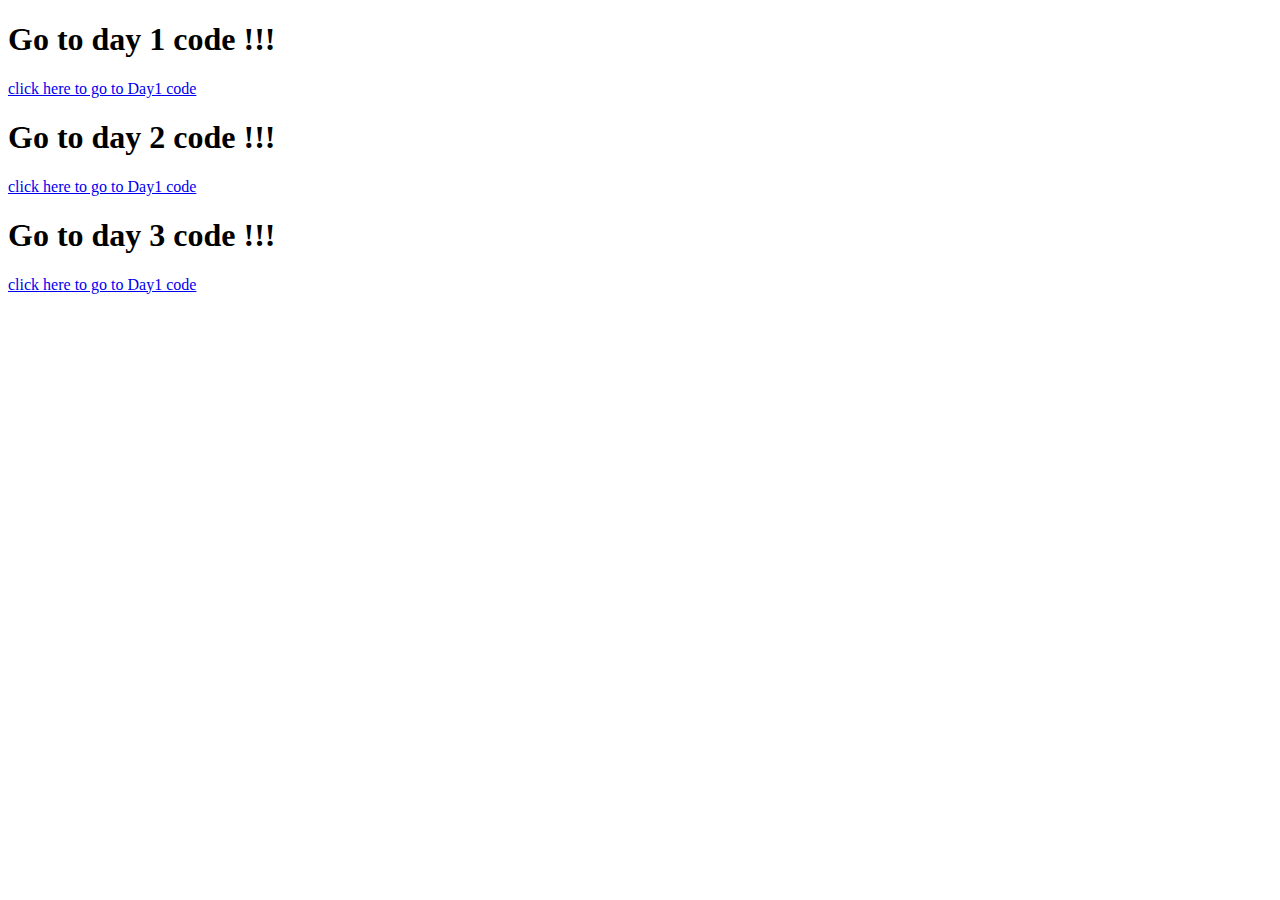
==== index.html @ 75349d7b "deploy code1" ====
<!DOCTYPE html>
<html lang="en">
<head>
    <meta charset="UTF-8">
    <meta name="viewport" content="width=device-width, initial-scale=1.0">
    <title>Document</title>
</head>
<body>
    <h1>Go to day 1 code !!!</h1>
    <a href="day1.html">click here to go to Day1 code </a>
    <h1>Go to day 2 code !!!</h1>
    <a href="index1.html">click here to go to Day1 code </a>
    <h1>Go to day 3 code !!!</h1>
    <a href="image.html">click here to go to Day1 code </a>
</body>
</html>
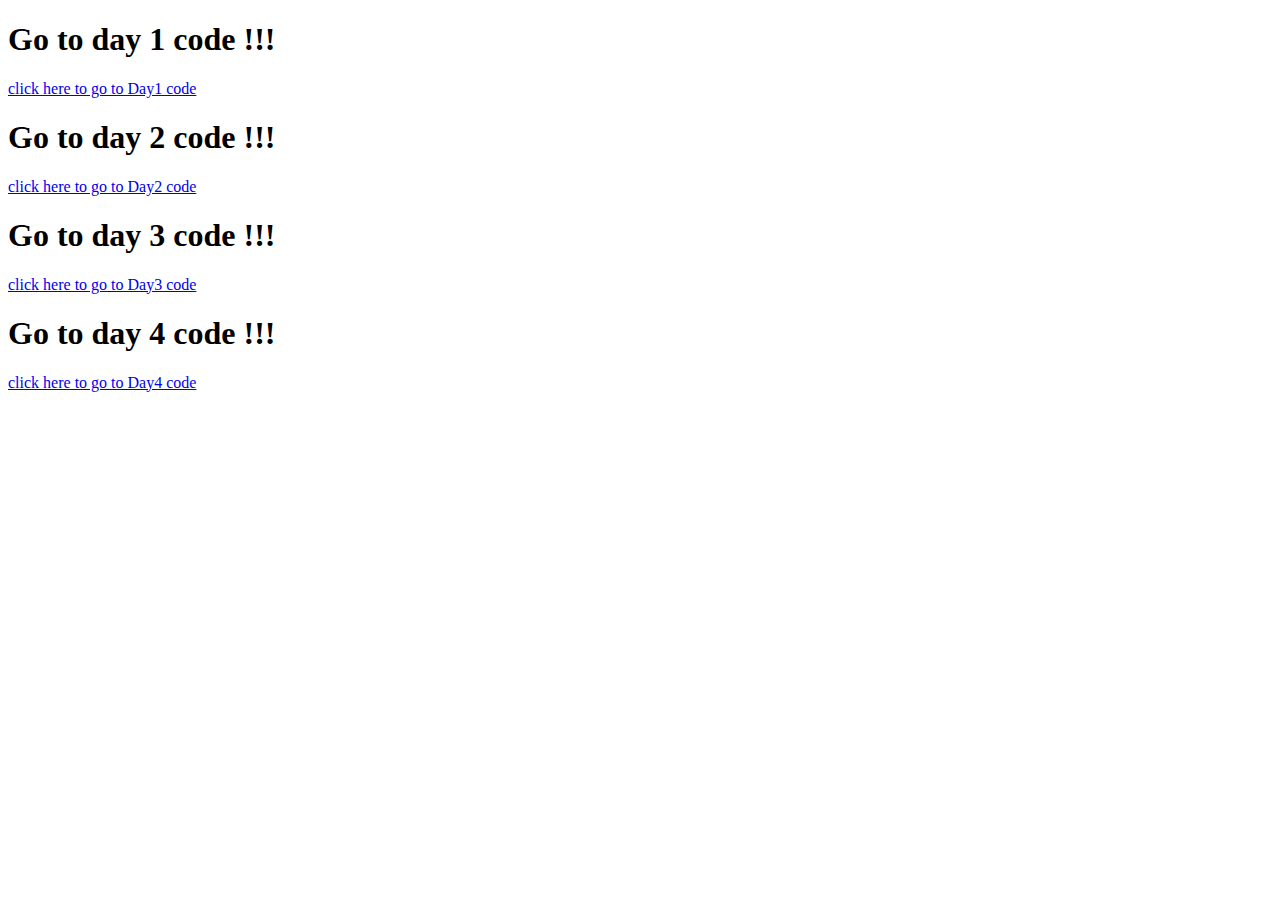
==== commit 138f9f5a: "deploy 2" ====
--- a/index.html
+++ b/index.html
@@ -1,16 +1,18 @@
-<!DOCTYPE html>
-<html lang="en">
-<head>
-    <meta charset="UTF-8">
-    <meta name="viewport" content="width=device-width, initial-scale=1.0">
-    <title>Document</title>
-</head>
-<body>
-    <h1>Go to day 1 code !!!</h1>
-    <a href="day1.html">click here to go to Day1 code </a>
-    <h1>Go to day 2 code !!!</h1>
-    <a href="index1.html">click here to go to Day1 code </a>
-    <h1>Go to day 3 code !!!</h1>
-    <a href="image.html">click here to go to Day1 code </a>
-</body>
+<!DOCTYPE html>
+<html lang="en">
+<head>
+    <meta charset="UTF-8">
+    <meta name="viewport" content="width=device-width, initial-scale=1.0">
+    <title>Document</title>
+</head>
+<body>
+    <h1>Go to day 1 code !!!</h1>
+    <a href="day1.html">click here to go to Day1 code </a>
+    <h1>Go to day 2 code !!!</h1>
+    <a href="index1.html">click here to go to Day2 code </a>
+    <h1>Go to day 3 code !!!</h1>
+    <a href="image.html">click here to go to Day3 code </a>
+    <h1>Go to day 4 code !!!</h1>
+    <a href="todo.html">click here to go to Day4 code </a>
+</body>
 </html>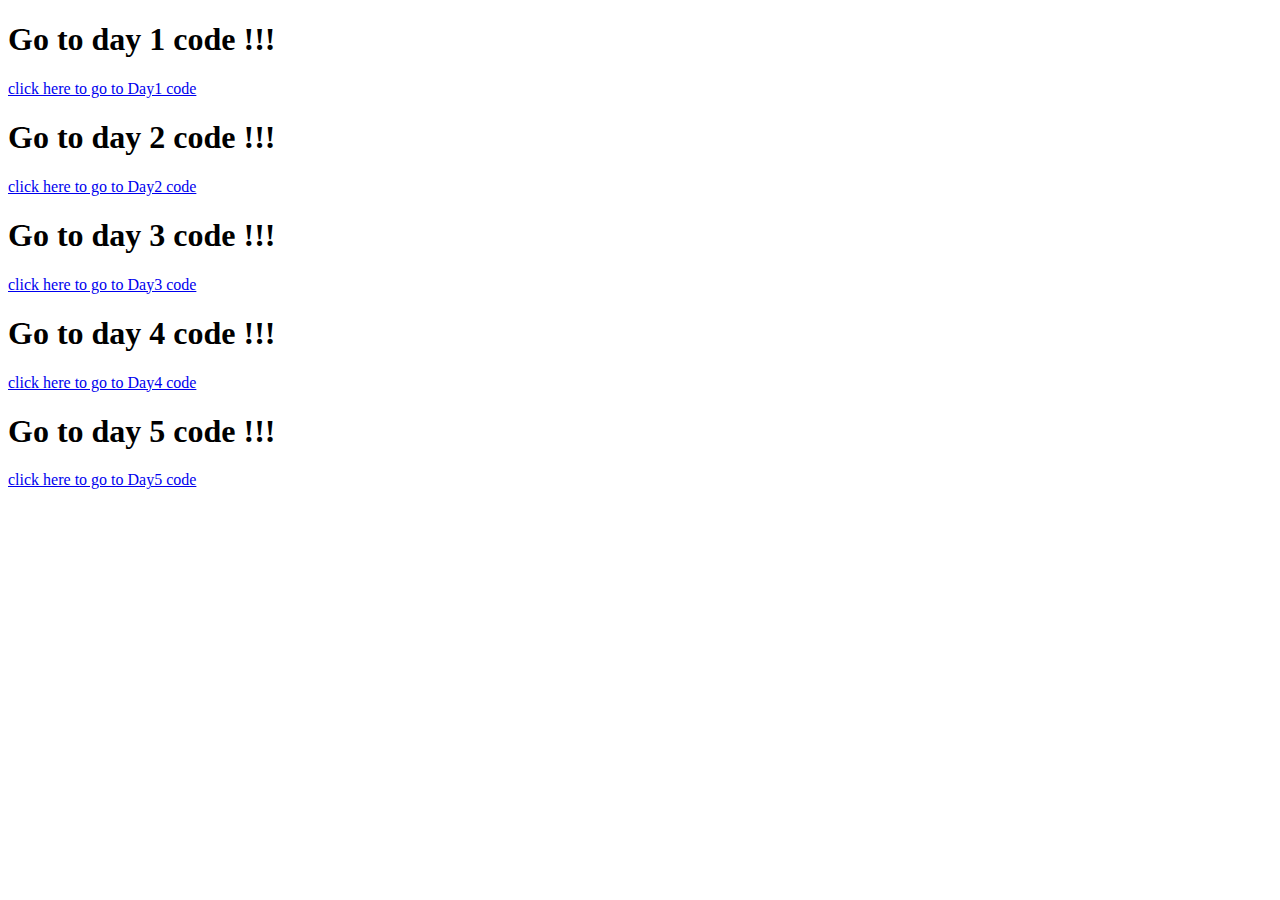
==== commit a89f5e2b: "Update index.html" ====
--- a/index.html
+++ b/index.html
@@ -14,5 +14,7 @@
     <a href="image.html">click here to go to Day3 code </a>
     <h1>Go to day 4 code !!!</h1>
     <a href="todo.html">click here to go to Day4 code </a>
+    <h1>Go to day 5 code !!!</h1>
+    <a href="chatpage.html">click here to go to Day5 code </a>
 </body>
-</html>+</html>
